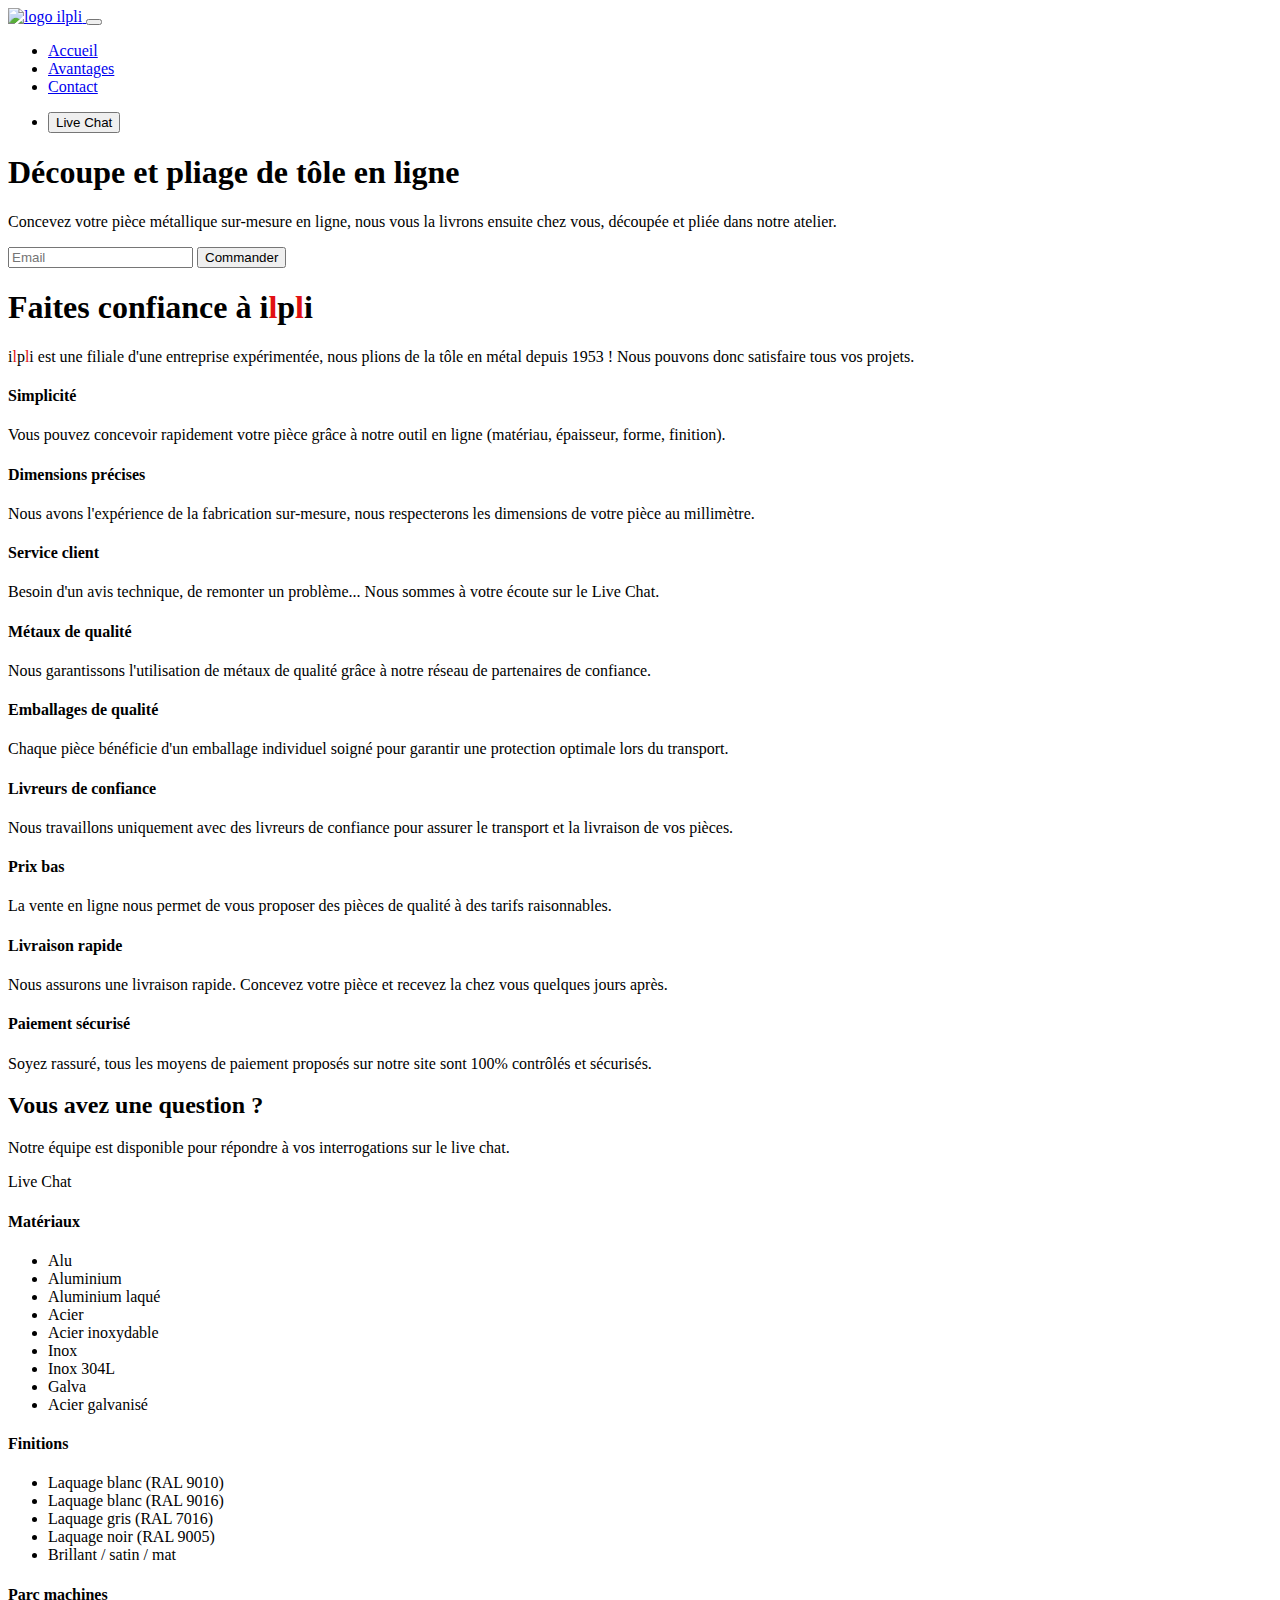
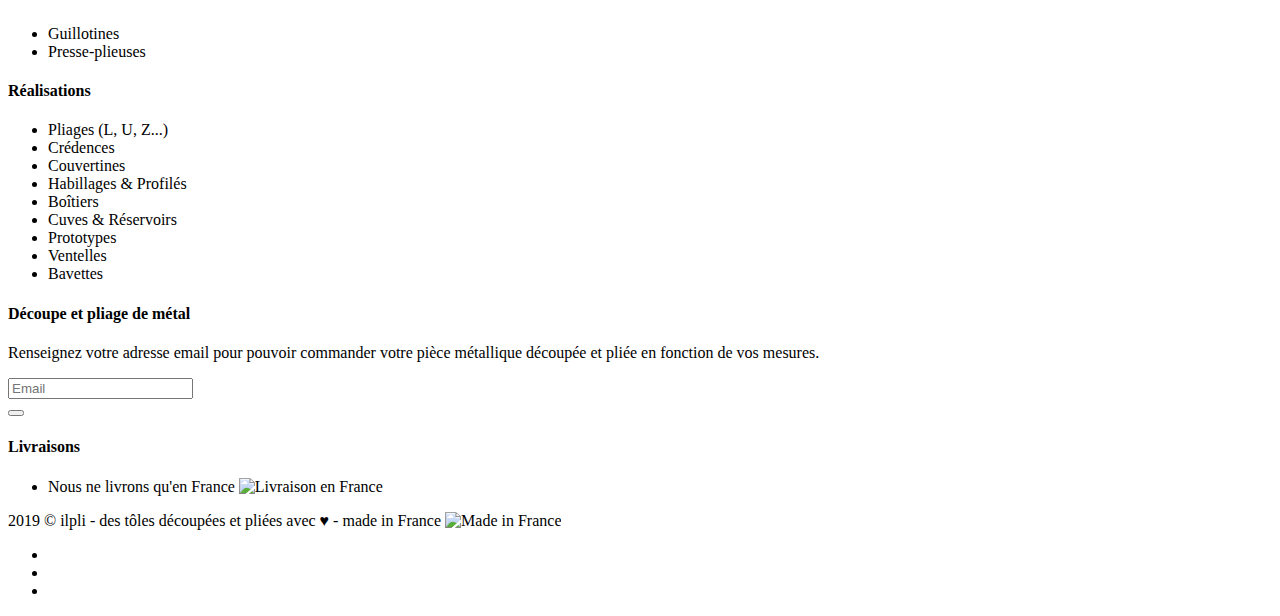
==== index.html @ e3f6eed6 "switch to .fr" ====
<!DOCTYPE html>
<html lang="fr-FR">
    <head>

        <!-- Global site tag (gtag.js) - Google Analytics -->
        <script async src="https://www.googletagmanager.com/gtag/js?id=UA-142461149-1"></script>
        <script>
        window.dataLayer = window.dataLayer || [];
        function gtag(){dataLayer.push(arguments);}
        gtag('js', new Date());

        gtag('config', 'UA-142461149-1');
        </script>

        <meta charset="utf-8">
        <meta name="viewport" content="width=device-width, initial-scale=1">
        <title>ilpli - découpe et pliage de tôle en ligne</title>
        <meta name="description" content="Concevez votre pièce métallique sur-mesure en ligne, nous vous la livrons ensuite chez vous, découpée et pliée dans notre atelier." />
        <meta name="keywords" content="découpe, pliage, métal" />
        <meta name="author" content="Themesbrand" />

        <!-- Gsuite -->
        <meta name="google-site-verification" content="x03uPuPqtqxvQlNMrXBAJcn8FAwD0dttPYmz2uX81ss" />

        <link rel="shortcut icon" href="images/favicon.ico">

        <!-- Google Font -->
        <link href="https://fonts.googleapis.com/css?family=Sarabun:400,500,600,700|Rubik:300,400,500" rel="stylesheet">

        <!-- pe-icon-7 Css-->
        <link rel="stylesheet" type="text/css" href="css/pe-icon-7-stroke.css" />

        <!--Material Icon -->
        <link rel="stylesheet" type="text/css" href="css/materialdesignicons.min.css" />

        <!-- Bootstrap Css-->
        <link rel="stylesheet" type="text/css" href="css/bootstrap.min.css" />

        <!-- Magnific-popup -->
        <link rel="stylesheet" href="css/magnific-popup.css">

        <!-- Custom Css -->
        <link rel="stylesheet" type="text/css" href="css/style.css" />
        <link rel="stylesheet" href="css/colors/red-amada.css">

        <!-- Mailchimp -->
        <link href="//cdn-images.mailchimp.com/embedcode/horizontal-slim-10_7.css" rel="stylesheet" type="text/css">

        <!-- Crisp (Live Chat)
        <script type="text/javascript"> window.$crisp=[];window.CRISP_WEBSITE_ID="bc2fdb5c-6476-4ff4-8ac1-bc50d53904d4";(function(){ d=document;s=d.createElement("script"); s.src="https://client.crisp.chat/l.js"; s.async=1;d.getElementsByTagName("head")[0].appendChild(s);})(); </script>
        -->

        <!-- Hotjar Tracking Code for www.cuttrz.com -->
        <script>
            (function(h,o,t,j,a,r){
                h.hj=h.hj||function(){(h.hj.q=h.hj.q||[]).push(arguments)};
                h._hjSettings={hjid:1372935,hjsv:6};
                a=o.getElementsByTagName('head')[0];
                r=o.createElement('script');r.async=1;
                r.src=t+h._hjSettings.hjid+j+h._hjSettings.hjsv;
                a.appendChild(r);
            })(window,document,'https://static.hotjar.com/c/hotjar-','.js?sv=');
        </script>

    </head>


    <body data-spy="scroll" data-target="#data-scroll"  data-hijacking="on" data-animation="scaleDown">

        <!-- STRAT NAVBAR -->
        <nav class="navbar navbar-expand-lg fixed-top navbar-custom sticky sticky-dark">
            <div class="container">
                <!-- LOGO -->
                <a href="https://www.ilpli.fr" title="Logo d'ilpli">
                    <img src="images/logo_ilpli.svg" alt="logo ilpli" height="70px">
                </a>
                <button class="navbar-toggler" type="button" data-toggle="collapse" data-target="#navbarCollapse" aria-controls="navbarCollapse" aria-expanded="false" aria-label="Toggle navigation">
                    <i class="mdi mdi-menu"></i>
                </button>
                <div class="collapse navbar-collapse" id="navbarCollapse">
                    <ul class="navbar-nav navbar-center" id="mySidenav">
                        <li class="nav-item active">
                            <a href="#home" title="Haut de page" class="nav-link">Accueil</a>
                        </li>
                        <li class="nav-item">
                            <a href="#services" title="Avantages concurrentiels" class="nav-link">Avantages</a>
                        </li>
                        <li class="nav-item">
                            <a href="#contact" title="Comment nous contacter" class="nav-link">Contact</a>
                        </li>
                    </ul>
                    <div class="nav-button ml-auto">
                        <ul class="nav navbar-nav navbar-right">
                            <li>
                                <button onclick="$crisp.push(['do', 'chat:open'])" type="button" class="btn btn-custom navbar-btn btn-rounded">Live Chat</button>
                            </li>
                        </ul>
                    </div>
                </div>
            </div>
        </nav>
         <!-- END NAVBAR -->


        <!--START HOME-->
        <section class="section bg-home home-half" id="home">
            <div class="bg-overlay"></div>
            <div class="container">
                <div class="row">
                    <div class="col-lg-8 offset-lg-2 text-gray-title text-center">
                        <h1 class="home-title">Découpe et pliage de tôle en ligne</h1>
                        <p class="padding-t-15 home-desc mx-auto">Concevez votre pièce métallique sur-mesure en ligne, nous vous la livrons ensuite chez vous, découpée et pliée dans notre atelier.</p>

                        <!-- OLD Signup Form
                        <div class="text-center subscribe-form margin-t-30">
                            <form action="#">
                                <input type="text" placeholder="Email">
                                <button type="submit" class="btn btn-custom">Commander</button>
                            </form>
                        </div>
                        -->

                        <!-- Begin Mailchimp Signup Form -->
                        <div class="text-center subscribe-form margin-t-30">
                            <form action="https://sbholding.us3.list-manage.com/subscribe/post?u=9b9180d2ed86ec3d3f6ab5b4d&amp;id=7910dc6b86" method="post" id="mc-embedded-subscribe-form" name="mc-embedded-subscribe-form" class="validate" target="_blank" novalidate>
                            	  <input type="email" value="" name="EMAIL" class="email" id="mce-EMAIL" placeholder="Email" required>
                                <!-- real people should not fill this in and expect good things - do not remove this or risk form bot signups-->
                                <div style="position: absolute; left: -5000px;" aria-hidden="true"><input type="text" name="b_9b9180d2ed86ec3d3f6ab5b4d_7910dc6b86" tabindex="-1" value=""></div>
                                <button type="submit" name="subscribe" id="mc-embedded-subscribe" class="btn btn-custom">Commander</button>
                            </form>
                        </div>
                        <!--End mc_embed_signup-->

                    </div>
                </div>
            </div>
        </section>
        <!--END HOME-->

        <!--START SERVICES-->
        <section class="section bg-light" id="services">
            <div class="container">
                <div class="row">
                    <div class="col-lg-8 offset-lg-2">
                        <h1 class="section-title text-center">Faites confiance à i<span style="color: #e21013">l</span>p<span style="color: #e21013">l</span>i</h1>
                        <div class="section-title-border margin-t-20"></div>
                        <p class="section-subtitle text-muted text-center padding-t-30 font-secondary">i<span style="color: #e21013">l</span>p<span style="color: #e21013">l</span>i est une filiale d'une entreprise expérimentée, nous plions de la tôle en métal depuis 1953 ! Nous pouvons donc satisfaire tous vos projets.</p>
                    </div>
                </div>
                <div class="row margin-t-30">
                    <div class="col-lg-4 margin-t-20">
                        <div class="services-box">
                            <div class="media">
                                <i class="pe-7s-cart text-custom"></i>
                                <div class="media-body ml-4">
                                    <h4>Simplicité</h4>
                                    <p class="pt-2 text-muted">Vous pouvez concevoir rapidement votre pièce grâce à notre outil en ligne (matériau, épaisseur, forme, finition).</p>
                                </div>
                            </div>
                        </div>
                    </div>
                    <div class="col-lg-4 margin-t-20">
                        <div class="services-box">
                            <div class="media">
                                <i class="pe-7s-diamond text-custom"></i>
                                <div class="media-body ml-4">
                                    <h4>Dimensions précises</h4>
                                    <p class="pt-2 text-muted">Nous avons l'expérience de la fabrication sur-mesure, nous respecterons les dimensions de votre pièce au millimètre.</p>
                                </div>
                            </div>
                        </div>
                    </div>
                    <div class="col-lg-4 margin-t-20">
                        <div class="services-box">
                            <div class="media">
                                <i class="pe-7s-smile text-custom"></i>
                                <div class="media-body ml-4">
                                    <h4>Service client</h4>
                                    <p class="pt-2 text-muted">Besoin d'un avis technique, de remonter un problème... Nous sommes à votre écoute sur le Live Chat.</p>
                                </div>
                            </div>
                        </div>
                    </div>
                </div>
                <div class="row">
                    <div class="col-lg-4 margin-t-20">
                        <div class="services-box">
                            <div class="media">
                                <i class="pe-7s-science text-custom"></i>
                                <div class="media-body ml-4">
                                    <h4>Métaux de qualité</h4>
                                    <p class="pt-2 text-muted">Nous garantissons l'utilisation de métaux de qualité grâce à notre réseau de partenaires de confiance.</p>
                                </div>
                            </div>
                        </div>
                    </div>
                    <div class="col-lg-4 margin-t-20">
                        <div class="services-box">
                            <div class="media">
                                <i class="pe-7s-box2 text-custom"></i>
                                <div class="media-body ml-4">
                                    <h4>Emballages de qualité</h4>
                                    <p class="pt-2 text-muted">Chaque pièce bénéficie d'un emballage individuel soigné pour garantir une protection optimale lors du transport.</p>
                                </div>
                            </div>
                        </div>
                    </div>
                    <div class="col-lg-4 margin-t-20">
                        <div class="services-box">
                            <div class="media">
                                <i class="pe-7s-car text-custom"></i>
                                <div class="media-body ml-4">
                                    <h4>Livreurs de confiance</h4>
                                    <p class="pt-2 text-muted">Nous travaillons uniquement avec des livreurs de confiance pour assurer le transport et la livraison de vos pièces.</p>
                                </div>
                            </div>
                        </div>
                    </div>
                </div>

                <div class="row">
                    <div class="col-lg-4 margin-t-20">
                        <div class="services-box">
                            <div class="media">
                                <i class="pe-7s-piggy text-custom"></i>
                                <div class="media-body ml-4">
                                    <h4>Prix bas</h4>
                                    <p class="pt-2 text-muted">La vente en ligne nous permet de vous proposer des pièces de qualité à des tarifs raisonnables.</p>
                                </div>
                            </div>
                        </div>
                    </div>
                    <div class="col-lg-4 margin-t-20">
                        <div class="services-box">
                            <div class="media">
                                <i class="pe-7s-timer text-custom"></i>
                                <div class="media-body ml-4">
                                    <h4>Livraison rapide</h4>
                                    <p class="pt-2 text-muted">Nous assurons une livraison rapide. Concevez votre pièce et recevez la chez vous quelques jours après.</p>
                                </div>
                            </div>
                        </div>
                    </div>
                    <div class="col-lg-4 margin-t-20">
                        <div class="services-box">
                            <div class="media">
                                <i class="pe-7s-lock text-custom"></i>
                                <div class="media-body ml-4">
                                    <h4>Paiement sécurisé</h4>
                                    <p class="pt-2 text-muted">Soyez rassuré, tous les moyens de paiement proposés sur notre site sont 100% contrôlés et sécurisés.</p>
                                </div>
                            </div>
                        </div>
                    </div>
                </div>
            </div>
        </section>
        <!--START SERVICES-->

        <!--START WEBSITE-DESCRIPTION-->
        <section class="section bg-web-desc">
            <div class="bg-overlay"></div>
            <div class="container">
                <div class="row">
                    <div class="col-lg-12 text-center">
                        <h2 class="text-gray-title">Vous avez une question ?</h2>
                        <p class="padding-t-15 home-desc mx-auto">Notre équipe est disponible pour répondre à vos interrogations sur le live chat.</p>
                        <a onclick="$crisp.push(['do', 'chat:open'])" class="btn btn-bg-white margin-t-30" title="Ouvrir le Live Chat">Live Chat</a>
                    </div>
                </div>
            </div>
        </section>

        <!--END WEBSITE-DESCRIPTION-->

        <!-- CONTACT FORM START
        <section class="section " id="contact">
            <div class="container">
                <div class="row">
                    <div class="col-lg-8 offset-lg-2">
                        <h1 class="section-title text-center">Autres moyens de nous contacter</h1>
                        <div class="section-title-border margin-t-20"></div>
                        <p class="section-subtitle text-muted text-center font-secondary padding-t-30">Appelez-nous ou laissez-nous un message, on a hâte d'en savoir plus sur votre projet !</p>
                    </div>
                </div>
                <div class="row">
                    <div class="col-lg-4">
                        <div class="mt-4 pt-4">
                            <p class="mt-4"><span class="h5">Adresse :</span><br> <span class="text-muted d-block mt-2">11 Rue Alfred Kastler, 29490 Guipavas &#x2615;</span></p>
                            <p class="mt-4"><span class="h5">Téléphone :</span><br> <span class="text-muted d-block mt-2">+33 2 98 02 24 58</span></p>
                            <p class="mt-4"><span class="h5">Horaires :</span><br> <span class="text-muted d-block mt-2">8:00 - 12:00, 13h30 - 17h30 <br/>(du lundi au jeudi) <br/>8:00 - 12:00, 13h30 - 16h00 <br/>(le vendredi)</span></p>
                        </div>
                    </div>
                    <div class="col-lg-8">
                        <div class="custom-form mt-4 pt-4">
                            <div id="message"></div>
                            <form method="post" action="php/contact.php" name="contact-form" id="contact-form">
                                <div class="row">
                                    <div class="col-lg-6">
                                        <div class="form-group mt-2">
                                            <input name="name" id="name" type="text" class="form-control" placeholder="Votre Prénom *" >
                                        </div>
                                    </div>
                                    <div class="col-lg-6">
                                        <div class="form-group mt-2">
                                            <input name="email" id="email" type="email" class="form-control" placeholder="Votre email *" >
                                        </div>
                                    </div>
                                </div>
                                <div class="row">
                                    <div class="col-lg-12">
                                        <div class="form-group mt-2">
                                            <input type="text" class="form-control" id="subject" placeholder="Objet du message..." />
                                        </div>
                                    </div>
                                </div>
                                <div class="row">
                                    <div class="col-lg-12">
                                        <div class="form-group mt-2">
                                            <textarea name="comments" id="comments" rows="4" class="form-control" placeholder="Votre message..."></textarea>
                                        </div>
                                    </div>
                                </div>
                                <div class="row">
                                    <div class="col-lg-12 text-right">
                                        <input type="submit" id="submit" name="send" class="submitBnt btn btn-custom" value="Envoyer">
                                        <div id="simple-msg"></div>
                                    </div>
                                </div>
                            </form>
                        </div>
                    </div>
                </div>
            </div>
        </section>
        CONTACT FORM END-->


        <!--START FOOTER-->
        <footer class="footer">
            <div class="container">
                <div class="row">
                    <div class="col-lg-3 margin-t-20">
                        <h4>Matériaux</h4>
                        <div class="text-muted margin-t-20">
                            <ul class="list-unstyled footer-list">
                                <li>Alu</li>
                                <li>Aluminium</li>
                                <li>Aluminium laqué</li>
                                <li>Acier</li>
                                <li>Acier inoxydable</li>
                                <li>Inox</li>
                                <li>Inox 304L</li>
                                <li>Galva</li>
                                <li>Acier galvanisé</li>
                            </ul>
                        </div>
                    </div>
                    <div class="col-lg-3 margin-t-20">
                        <h4>Finitions</h4>
                        <div class="text-muted margin-t-20">
                            <ul class="list-unstyled footer-list">
                                <li>Laquage blanc (RAL 9010)</li>
                                <li>Laquage blanc (RAL 9016)</li>
                                <li>Laquage gris (RAL 7016)</li>
                                <li>Laquage noir (RAL 9005)</li>
                                <li>Brillant / satin / mat</li>
                            </ul>
                        </div>
                        <h4>Parc machines</h4>
                        <div class="text-muted margin-t-20">
                            <ul class="list-unstyled footer-list">
                                <li>Guillotines</li>
                                <li>Presse-plieuses</li>
                            </ul>
                        </div>
                    </div>
                    <div class="col-lg-3 margin-t-20">
                        <h4>Réalisations</h4>
                        <div class="text-muted margin-t-20">
                            <ul class="list-unstyled footer-list">
                                <li>Pliages (L, U, Z...)</li>
                                <li>Crédences</li>
                                <li>Couvertines</li>
                                <li>Habillages & Profilés</li>
                                <li>Boîtiers</li>
                                <li>Cuves & Réservoirs</li>
                                <li>Prototypes</li>
                                <li>Ventelles</li>
                                <li>Bavettes</li>
                            </ul>
                        </div>
                    </div>
                    <div class="col-lg-3 margin-t-20">
                        <h4>Découpe et pliage de métal</h4>
                        <div class="text-muted margin-t-20">
                            <p>Renseignez votre adresse email pour pouvoir commander votre pièce métallique découpée et pliée en fonction de vos mesures.</p>
                        </div>

                        <!-- OLD Signup Form
                        <form class="form subscribe">
                            <input placeholder="Email" class="form-control" required>
                            <a href="#" class="submit"><i class="pe-7s-paper-plane"></i></a>
                        </form>
                        -->

                        <!-- Begin Mailchimp Signup Form -->
                        <form action="https://sbholding.us3.list-manage.com/subscribe/post?u=9b9180d2ed86ec3d3f6ab5b4d&amp;id=7910dc6b86" method="post" id="mc-embedded-subscribe-form" name="mc-embedded-subscribe-form" class="form subscribe" target="_blank" novalidate>
                        	  <input type="email" value="" name="EMAIL" class="form-control" id="mce-EMAIL" placeholder="Email" required>
                            <!-- real people should not fill this in and expect good things - do not remove this or risk form bot signups-->
                            <div style="position: absolute; left: -5000px;" aria-hidden="true"><input type="text" name="b_9b9180d2ed86ec3d3f6ab5b4d_7910dc6b86" tabindex="-1" value=""></div>
                            <div class="clear">
                              <button type="submit" name="subscribe" id="mc-embedded-subscribe" class="btn btn-footer"><i class="pe-7s-paper-plane"></i></button>
                            </div>
                        </form>
                        <!--End mc_embed_signup-->

                        <h4>Livraisons</h4>
                        <div class="text-muted margin-t-20">
                            <ul class="list-unstyled footer-list">
                                <li>Nous ne livrons qu'en France <img src="images/french-flag.png" alt="Livraison en France" height="12px"></li>
                            </ul>
                        </div>

                    </div>
                </div>
            </div>
        </footer>
        <!--END FOOTER-->


        <!--START FOOTER ALTER-->
        <div class="footer-alt">
            <div class="container">
                <div class="row">
                    <div class="col-lg-12">
                        <div class="float-left pull-none">
                            <p class="copy-rights text-muted mb-3 mb-sm-0">2019 © ilpli - des tôles découpées et pliées avec &hearts; - made in France <img src="images/french-flag.png" alt="Made in France" height="12px"></p>
                        </div>
                        <div class="float-right pull-none ">
                            <ul class="list-inline social m-0">
                                <li class="list-inline-item"><a target="_blank" rel="noopener noreferrer" href="" title="Page Facebook d'ilpli" class="social-icon"><i class="mdi mdi-facebook"></i></a></li>
                                <li class="list-inline-item"><a target="_blank" rel="noopener noreferrer" href="" title="Page Instagram d'ilpli'" class="social-icon"><i class="mdi mdi-instagram"></i></a></li>
                                <li class="list-inline-item"><a target="_blank" rel="noopener noreferrer" href="" title="Page Linkedin d'ilpli'" class="social-icon"><i class="mdi mdi-linkedin"></i></a></li>
                            </ul>
                        </div>
                        <div class="clearfix"></div>
                    </div>
                </div>
            </div>
        </div>
        <!--START FOOTER ALTER-->


        <!-- JAVASCRIPTS -->
        <script src="js/jquery.min.js"></script>
        <script src="js/bootstrap.bundle.min.js"></script>
        <script src="js/jquery.easing.min.js"></script>
        <script src="js/scrollspy.min.js"></script>
        <!-- Sticky Header -->
        <script src="js/jquery.sticky.js"></script>
        <!-- Magnific Popup -->
        <script src="js/jquery.magnific-popup.min.js"></script>

        <script src="js/app.js"></script>

    </body>
</html>
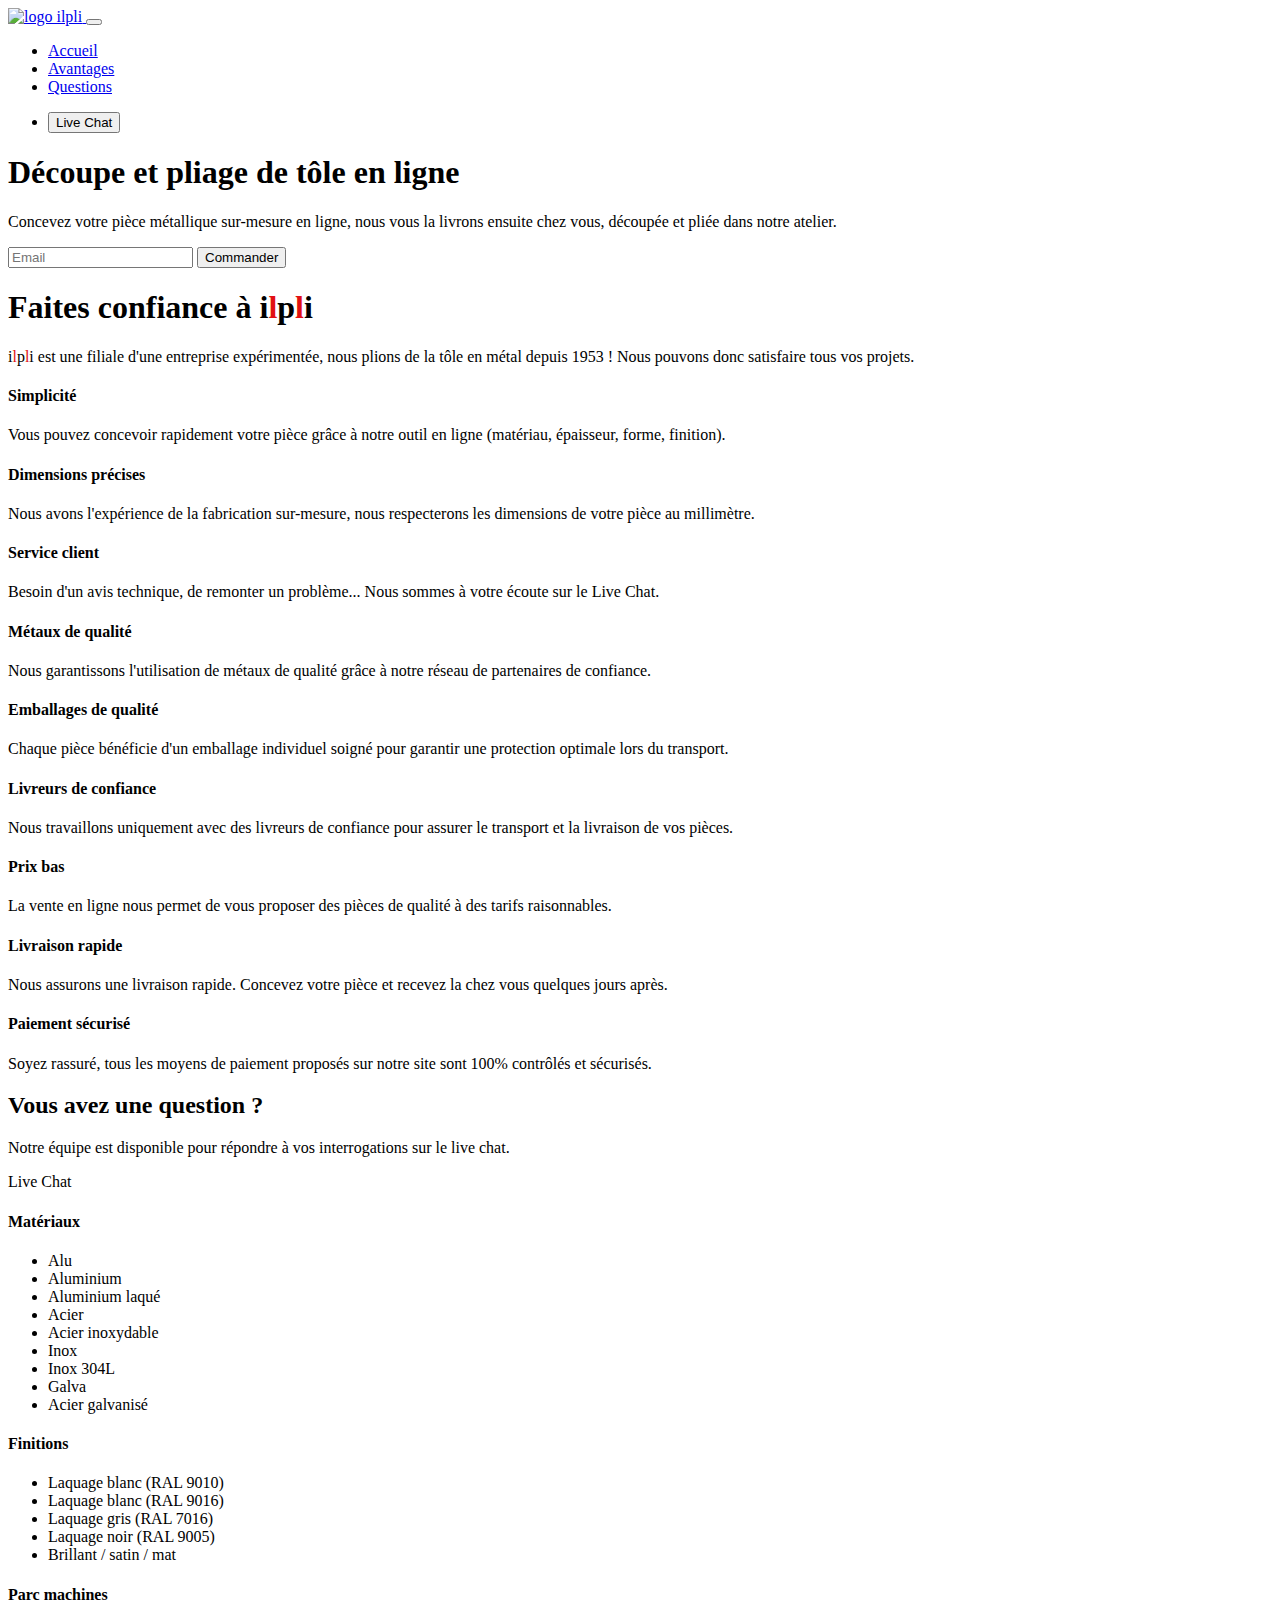
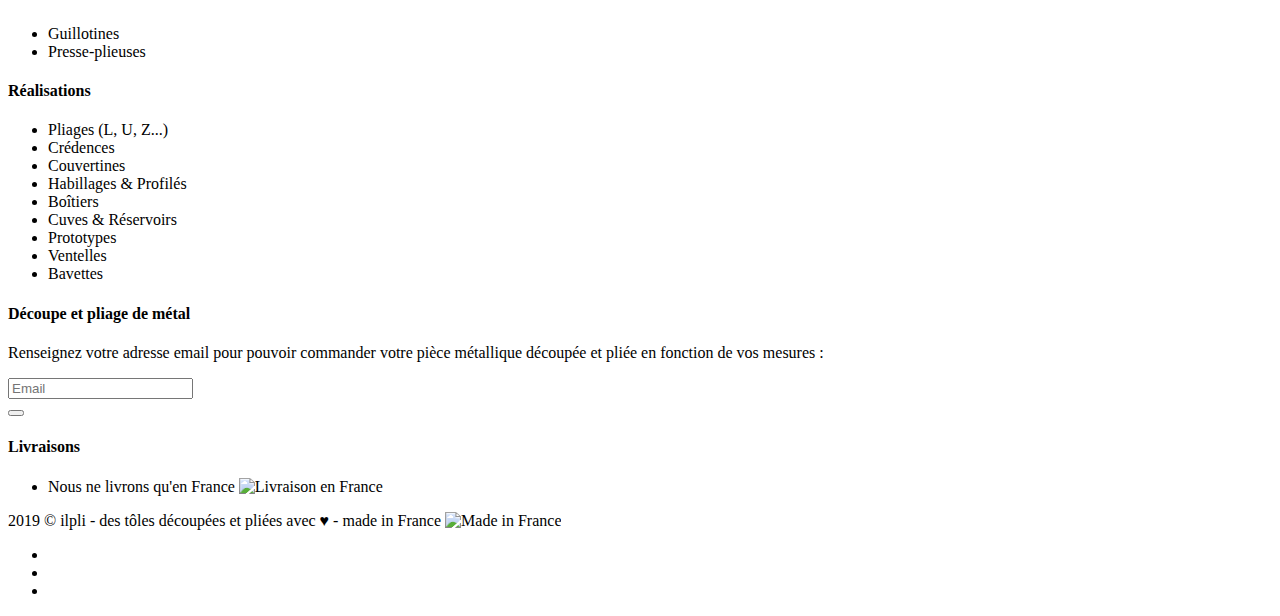
==== commit d3585b88: "test (account xavier perso)" ====
--- a/index.html
+++ b/index.html
@@ -3,14 +3,15 @@
     <head>
 
         <!-- Global site tag (gtag.js) - Google Analytics -->
-        <script async src="https://www.googletagmanager.com/gtag/js?id=UA-142461149-1"></script>
+        <script async src="https://www.googletagmanager.com/gtag/js?id=UA-142775937-1"></script>
         <script>
-        window.dataLayer = window.dataLayer || [];
-        function gtag(){dataLayer.push(arguments);}
-        gtag('js', new Date());
-
-        gtag('config', 'UA-142461149-1');
+          window.dataLayer = window.dataLayer || [];
+          function gtag(){dataLayer.push(arguments);}
+          gtag('js', new Date());
+
+          gtag('config', 'UA-142775937-1');
         </script>
+
 
         <meta charset="utf-8">
         <meta name="viewport" content="width=device-width, initial-scale=1">
@@ -20,7 +21,7 @@
         <meta name="author" content="Themesbrand" />
 
         <!-- Gsuite -->
-        <meta name="google-site-verification" content="x03uPuPqtqxvQlNMrXBAJcn8FAwD0dttPYmz2uX81ss" />
+        <meta name="google-site-verification" content="flVEnkdeOpfEG4161oro-JYwdKvod-aIJK_4YoXeRgI" />
 
         <link rel="shortcut icon" href="images/favicon.ico">
 
@@ -46,15 +47,14 @@
         <!-- Mailchimp -->
         <link href="//cdn-images.mailchimp.com/embedcode/horizontal-slim-10_7.css" rel="stylesheet" type="text/css">
 
-        <!-- Crisp (Live Chat)
+        <!-- Crisp (Live Chat) -->
         <script type="text/javascript"> window.$crisp=[];window.CRISP_WEBSITE_ID="bc2fdb5c-6476-4ff4-8ac1-bc50d53904d4";(function(){ d=document;s=d.createElement("script"); s.src="https://client.crisp.chat/l.js"; s.async=1;d.getElementsByTagName("head")[0].appendChild(s);})(); </script>
-        -->
-
-        <!-- Hotjar Tracking Code for www.cuttrz.com -->
+
+        <!-- Hotjar Tracking Code for www.ilpli.fr -->
         <script>
             (function(h,o,t,j,a,r){
                 h.hj=h.hj||function(){(h.hj.q=h.hj.q||[]).push(arguments)};
-                h._hjSettings={hjid:1372935,hjsv:6};
+                h._hjSettings={hjid:1379644,hjsv:6};
                 a=o.getElementsByTagName('head')[0];
                 r=o.createElement('script');r.async=1;
                 r.src=t+h._hjSettings.hjid+j+h._hjSettings.hjsv;
@@ -86,7 +86,7 @@
                             <a href="#services" title="Avantages concurrentiels" class="nav-link">Avantages</a>
                         </li>
                         <li class="nav-item">
-                            <a href="#contact" title="Comment nous contacter" class="nav-link">Contact</a>
+                            <a href="#questions" title="Comment nous contacter" class="nav-link">Questions</a>
                         </li>
                     </ul>
                     <div class="nav-button ml-auto">
@@ -258,7 +258,7 @@
         <!--START SERVICES-->
 
         <!--START WEBSITE-DESCRIPTION-->
-        <section class="section bg-web-desc">
+        <section class="section bg-web-desc" id="questions">
             <div class="bg-overlay"></div>
             <div class="container">
                 <div class="row">
@@ -394,7 +394,7 @@
                     <div class="col-lg-3 margin-t-20">
                         <h4>Découpe et pliage de métal</h4>
                         <div class="text-muted margin-t-20">
-                            <p>Renseignez votre adresse email pour pouvoir commander votre pièce métallique découpée et pliée en fonction de vos mesures.</p>
+                            <p>Renseignez votre adresse email pour pouvoir commander votre pièce métallique découpée et pliée en fonction de vos mesures :</p>
                         </div>
 
                         <!-- OLD Signup Form
@@ -439,9 +439,9 @@
                         </div>
                         <div class="float-right pull-none ">
                             <ul class="list-inline social m-0">
-                                <li class="list-inline-item"><a target="_blank" rel="noopener noreferrer" href="" title="Page Facebook d'ilpli" class="social-icon"><i class="mdi mdi-facebook"></i></a></li>
-                                <li class="list-inline-item"><a target="_blank" rel="noopener noreferrer" href="" title="Page Instagram d'ilpli'" class="social-icon"><i class="mdi mdi-instagram"></i></a></li>
-                                <li class="list-inline-item"><a target="_blank" rel="noopener noreferrer" href="" title="Page Linkedin d'ilpli'" class="social-icon"><i class="mdi mdi-linkedin"></i></a></li>
+                                <li class="list-inline-item"><a target="_blank" rel="noopener noreferrer" href="https://www.facebook.com/pg/ilpli-366000907390788" title="Page Facebook d'ilpli" class="social-icon"><i class="mdi mdi-facebook"></i></a></li>
+                                <li class="list-inline-item"><a target="_blank" rel="noopener noreferrer" href="https://www.instagram.com/ilpli.fr/" title="Page Instagram d'ilpli'" class="social-icon"><i class="mdi mdi-instagram"></i></a></li>
+                                <li class="list-inline-item"><a target="_blank" rel="noopener noreferrer" href="https://www.linkedin.com/company/ilpli/" title="Page Linkedin d'ilpli'" class="social-icon"><i class="mdi mdi-linkedin"></i></a></li>
                             </ul>
                         </div>
                         <div class="clearfix"></div>
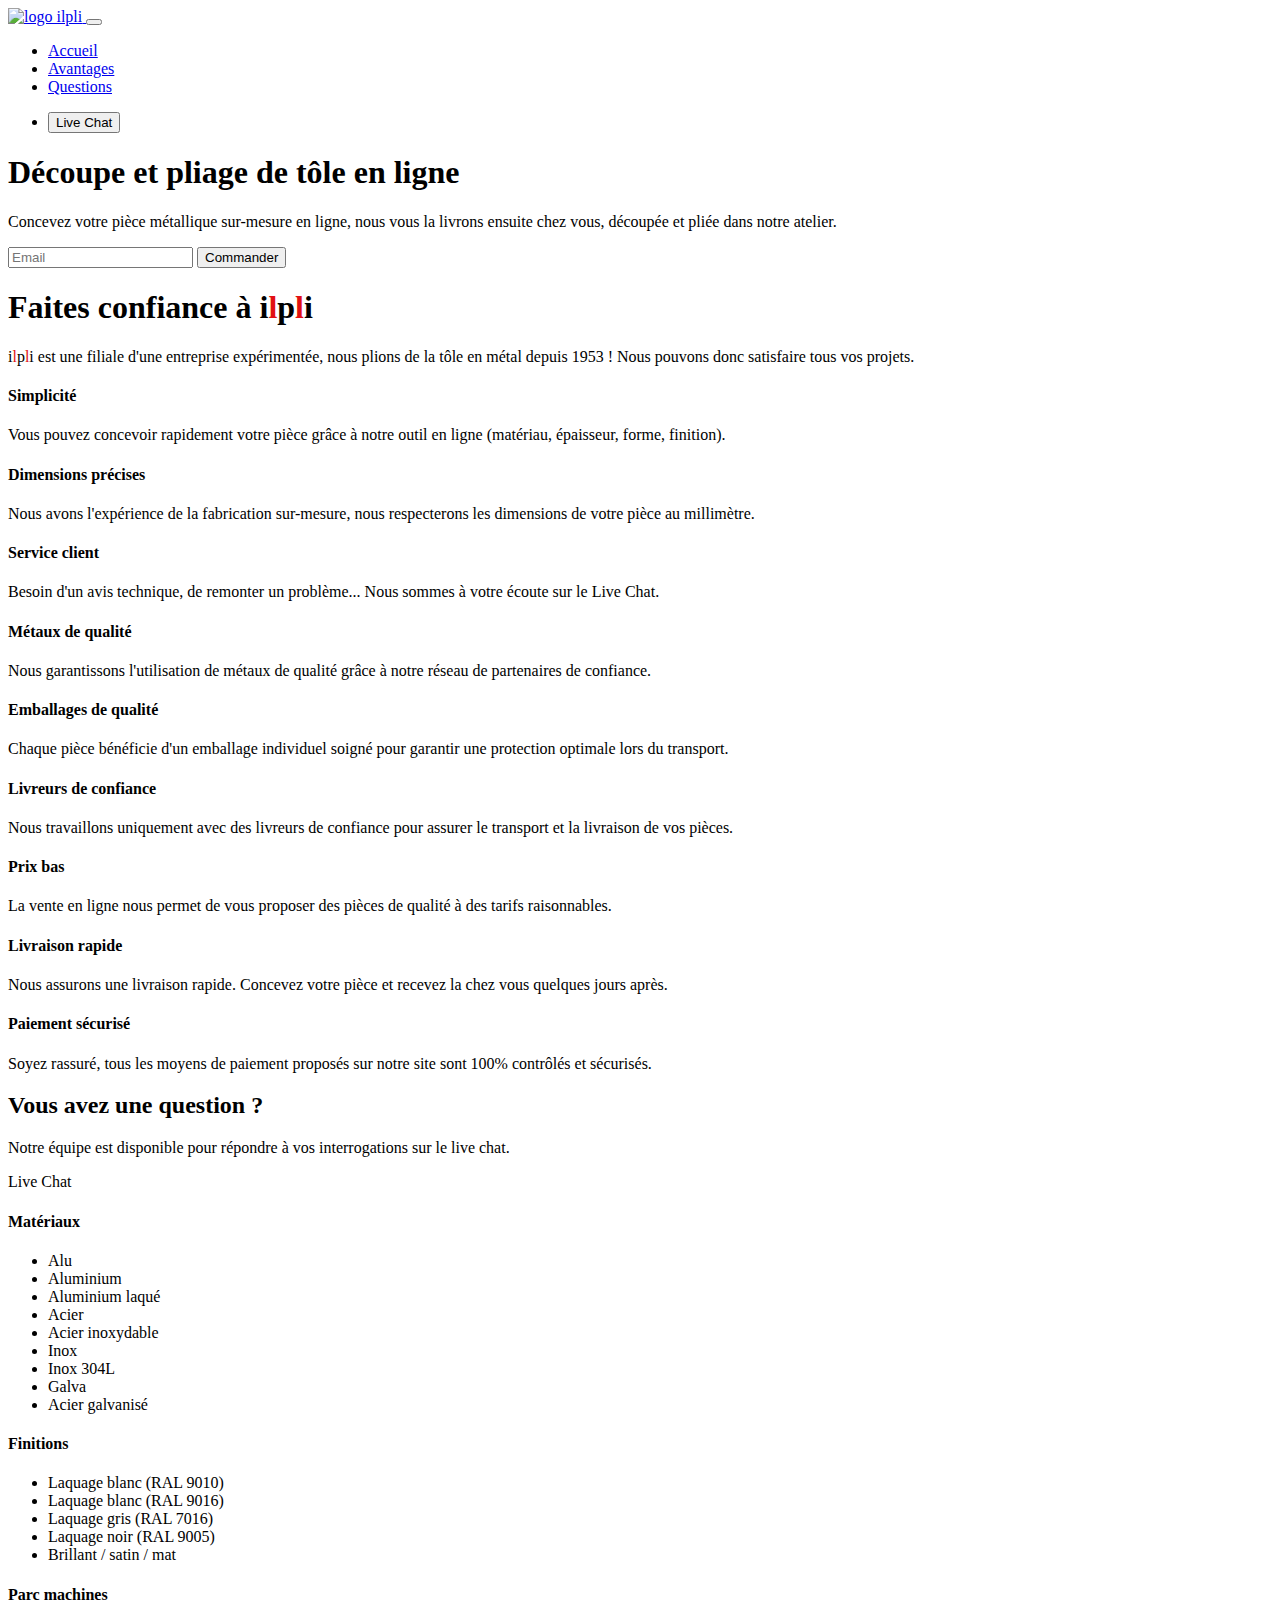
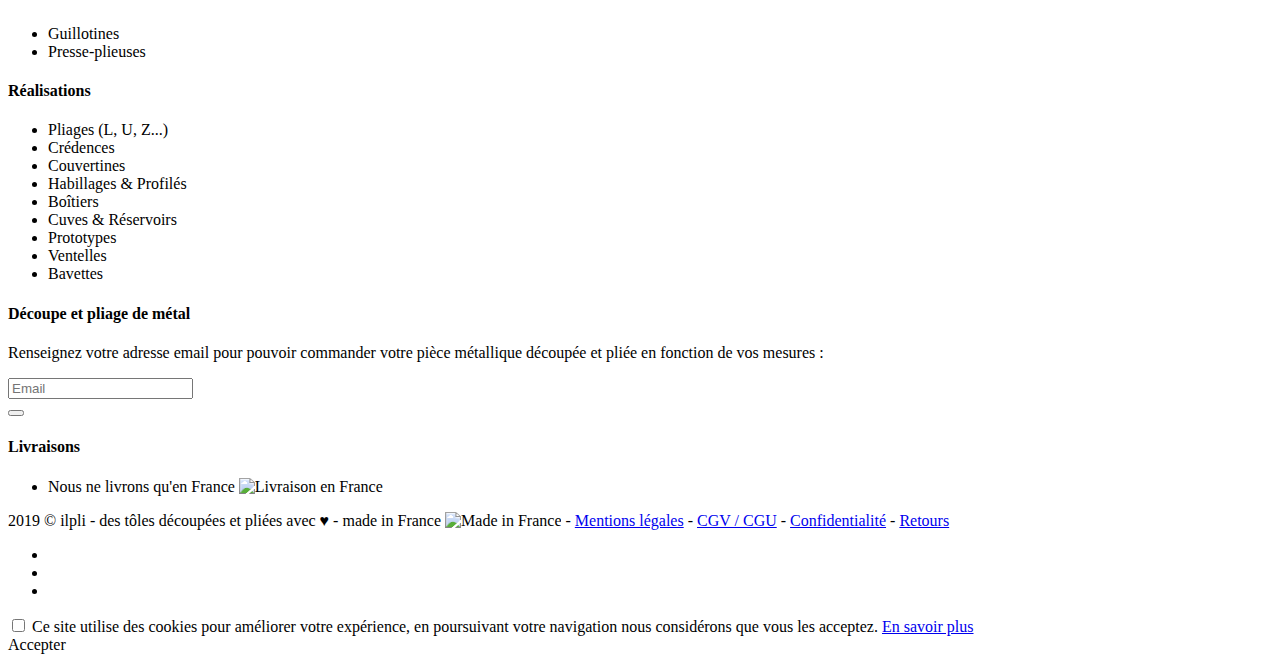
==== commit 056d50c1: "cookies banner added" ====
--- a/index.html
+++ b/index.html
@@ -67,7 +67,8 @@
 
     <body data-spy="scroll" data-target="#data-scroll"  data-hijacking="on" data-animation="scaleDown">
 
-        <!-- STRAT NAVBAR -->
+
+        <!-- START NAVBAR -->
         <nav class="navbar navbar-expand-lg fixed-top navbar-custom sticky sticky-dark">
             <div class="container">
                 <!-- LOGO -->
@@ -255,7 +256,8 @@
                 </div>
             </div>
         </section>
-        <!--START SERVICES-->
+        <!--END SERVICES-->
+
 
         <!--START WEBSITE-DESCRIPTION-->
         <section class="section bg-web-desc" id="questions">
@@ -270,8 +272,8 @@
                 </div>
             </div>
         </section>
-
         <!--END WEBSITE-DESCRIPTION-->
+
 
         <!-- CONTACT FORM START
         <section class="section " id="contact">
@@ -435,7 +437,7 @@
                 <div class="row">
                     <div class="col-lg-12">
                         <div class="float-left pull-none">
-                            <p class="copy-rights text-muted mb-3 mb-sm-0">2019 © ilpli - des tôles découpées et pliées avec &hearts; - made in France <img src="images/french-flag.png" alt="Made in France" height="12px"></p>
+                            <p class="copy-rights text-muted mb-3 mb-sm-0">2019 © ilpli - des tôles découpées et pliées avec &hearts; - made in France <img src="images/french-flag.png" alt="Made in France" height="12px"> - <a href="https://www.ilpli.fr/mentions-legales">Mentions légales</a> - <a href="https://www.ilpli.fr/cgv-cgu">CGV / CGU</a> - <a href="https://www.ilpli.fr/confidentialite">Confidentialité</a> - <a href="https://www.ilpli.fr/retours">Retours</a></p>
                         </div>
                         <div class="float-right pull-none ">
                             <ul class="list-inline social m-0">
@@ -449,7 +451,16 @@
                 </div>
             </div>
         </div>
-        <!--START FOOTER ALTER-->
+        <!--END FOOTER ALTER-->
+
+
+        <!-- START COOKIES BANNER -->
+        <div class="cookie-banner" id="cookie">
+          <input type="checkbox" id="accept" />
+          <span>Ce site utilise des cookies pour améliorer votre expérience, en poursuivant votre navigation nous considérons que vous les acceptez. <a href="https://www.ilpli.fr/confidentialite">En savoir plus</a></span>
+          <div class="btn btn-cookies"><label for="accept">Accepter</label></div>
+        </div>
+        <!-- END COOKIES BANNER -->
 
 
         <!-- JAVASCRIPTS -->
